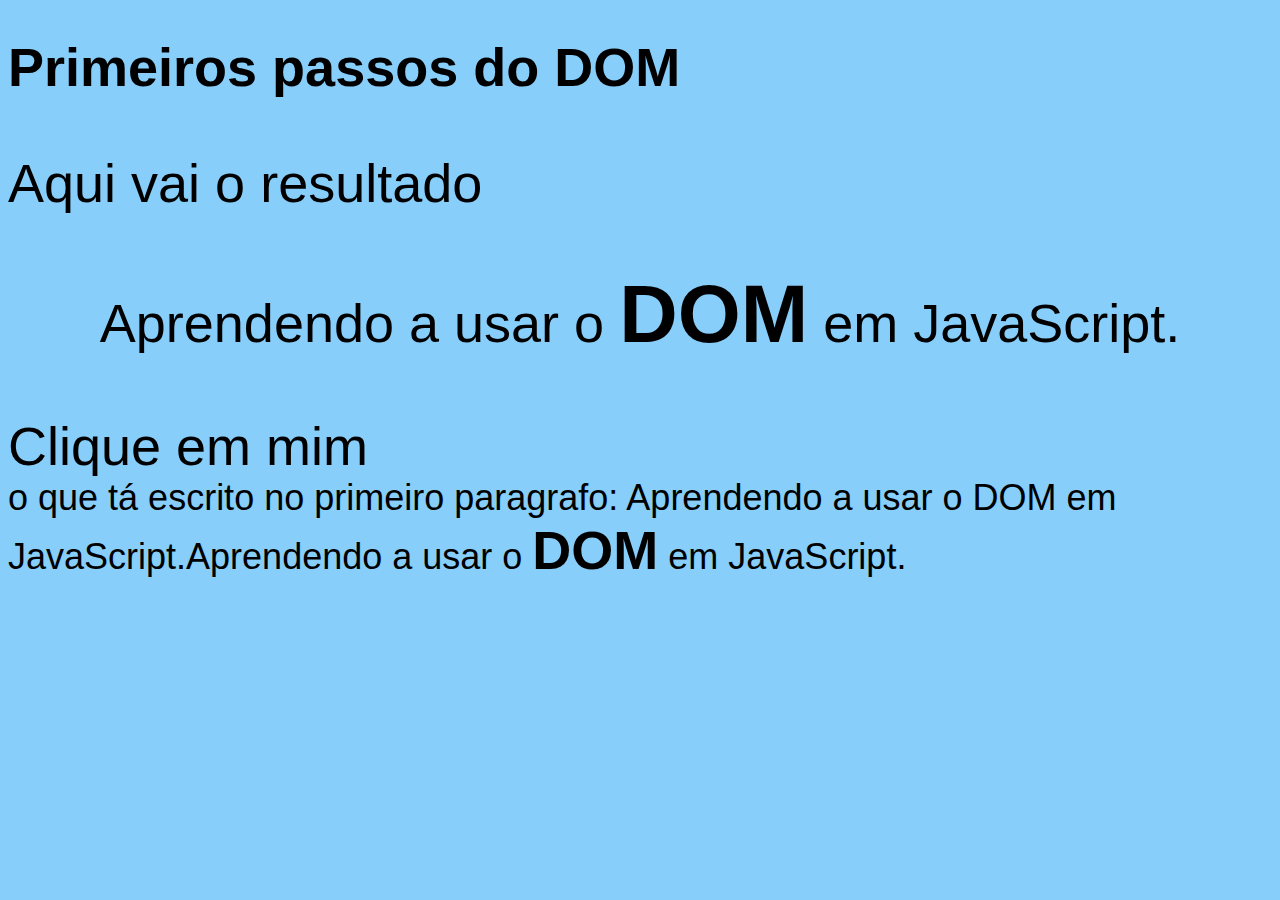
==== Modulo-C/DOM(aula09).html @ 2ee97c31 "comecando a ver o DOM" ====
<!DOCTYPE html>
<html lang="pt-br">
<head>
    <meta charset="UTF-8">
    <meta name="viewport" content="width=device-width, initial-scale=1.0">
    <meta http-equiv="X-UA-Compatible" content="ie=edge">
    <title>Mexendo com o DOM</title>
    <style>
        *{
            font-size: 1.5em;
            font-family: 'Gill Sans', 'Gill Sans MT', Calibri, 'Trebuchet MS', sans-serif;
        }

        body{
            background-color: lightskyblue;
        }
    </style>
</head>
<body>
    <h1>Primeiros passos do DOM</h1>
    <p>Aqui vai o resultado</p>
    <p>Aprendendo a usar o <strong>DOM</strong> em JavaScript.</p>
    <div>Clique em mim</div>

    <script>
        let corpo = window.document.body
        let p1 = document.getElementsByTagName('p')[1]
        let d = document.querySelector('div#msg')
        document.write('o que tá escrito no primeiro paragrafo: ' + p1.innerText)
        p1.style.textAlign = 'center'
        document.write(p1.innerHTML)
    </script>
</body>
</html>
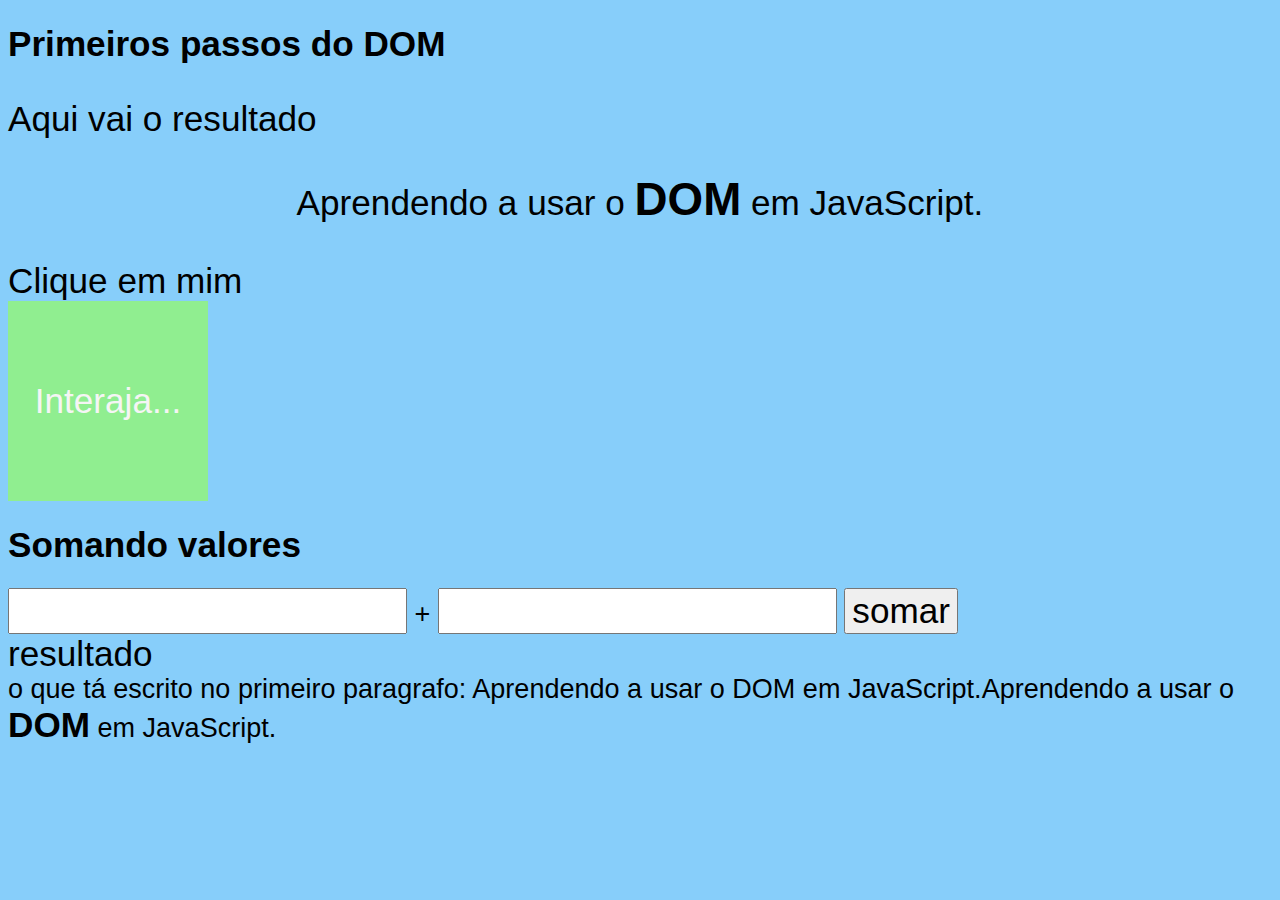
==== commit f7de2de7: "eventos DOM" ====
--- a/Modulo-C/DOM(aula09).html
+++ b/Modulo-C/DOM(aula09).html
@@ -7,28 +7,81 @@
     <title>Mexendo com o DOM</title>
     <style>
         *{
-            font-size: 1.5em;
+            font-size: 1.3em;
             font-family: 'Gill Sans', 'Gill Sans MT', Calibri, 'Trebuchet MS', sans-serif;
         }
 
         body{
             background-color: lightskyblue;
         }
+
+        div#area{
+            background-color: lightgreen;
+            color: whitesmoke;
+            width: 200px;
+            height: 200px;
+            line-height: 200px;
+            text-align: center;
+        }
     </style>
 </head>
 <body>
+    <!-- EXEMPLO DA AULA 09 -->
     <h1>Primeiros passos do DOM</h1>
     <p>Aqui vai o resultado</p>
     <p>Aprendendo a usar o <strong>DOM</strong> em JavaScript.</p>
-    <div>Clique em mim</div>
+    <div id="msg">Clique em mim</div>
+    <!-- ------------------------------------------------------------- -->
+    
+    <!-- EXEMPLOS DA AULA 10 -->
+    <div id="area" onmouseover="entrar()" >
+        Interaja...
+    </div>
+
+    <h1>Somando valores</h1>
+    <input type="number" name="txtn1" id="txtn1"> +
+    <input type="number" name="txtn2" id="txtn2">
+    <input type="button" value="somar" onclick="somar()">
+    <div id="res">resultado</div>
 
     <script>
+        //EXEMPLOS DA AULA 09
         let corpo = window.document.body
         let p1 = document.getElementsByTagName('p')[1]
         let d = document.querySelector('div#msg')
         document.write('o que tá escrito no primeiro paragrafo: ' + p1.innerText)
         p1.style.textAlign = 'center'
         document.write(p1.innerHTML)
+        //----------------------------------------------------------------------------------
+
+        //EXEMPLOS DA AULA 10 
+        var a = document.getElementById('area')
+
+        a.addEventListener('click', clicar)
+        a.addEventListener('mouseout', saiu)
+
+        function clicar() {
+            a.innerText = 'clicou'
+            a.style.backgroundColor = 'red'
+        }
+
+        function entrar(){
+            a.innerText = 'entrou'
+        }
+
+        function saiu(){
+            a.innerText = 'saiu'
+        }
+
+        function somar(){
+            var tn1 =  document.getElementById('txtn1')
+            var tn2 =  document.getElementById('txtn2')
+            var res = document.getElementById('res')
+            var n1 = Number(tn1.value)
+            var n2 = Number(tn2.value)
+            var s = n1 + n2
+            res.innerHTML = `A soma entre ${n1} e ${n2} é igual a ${s}`
+        }
     </script>
 </body>
 </html>